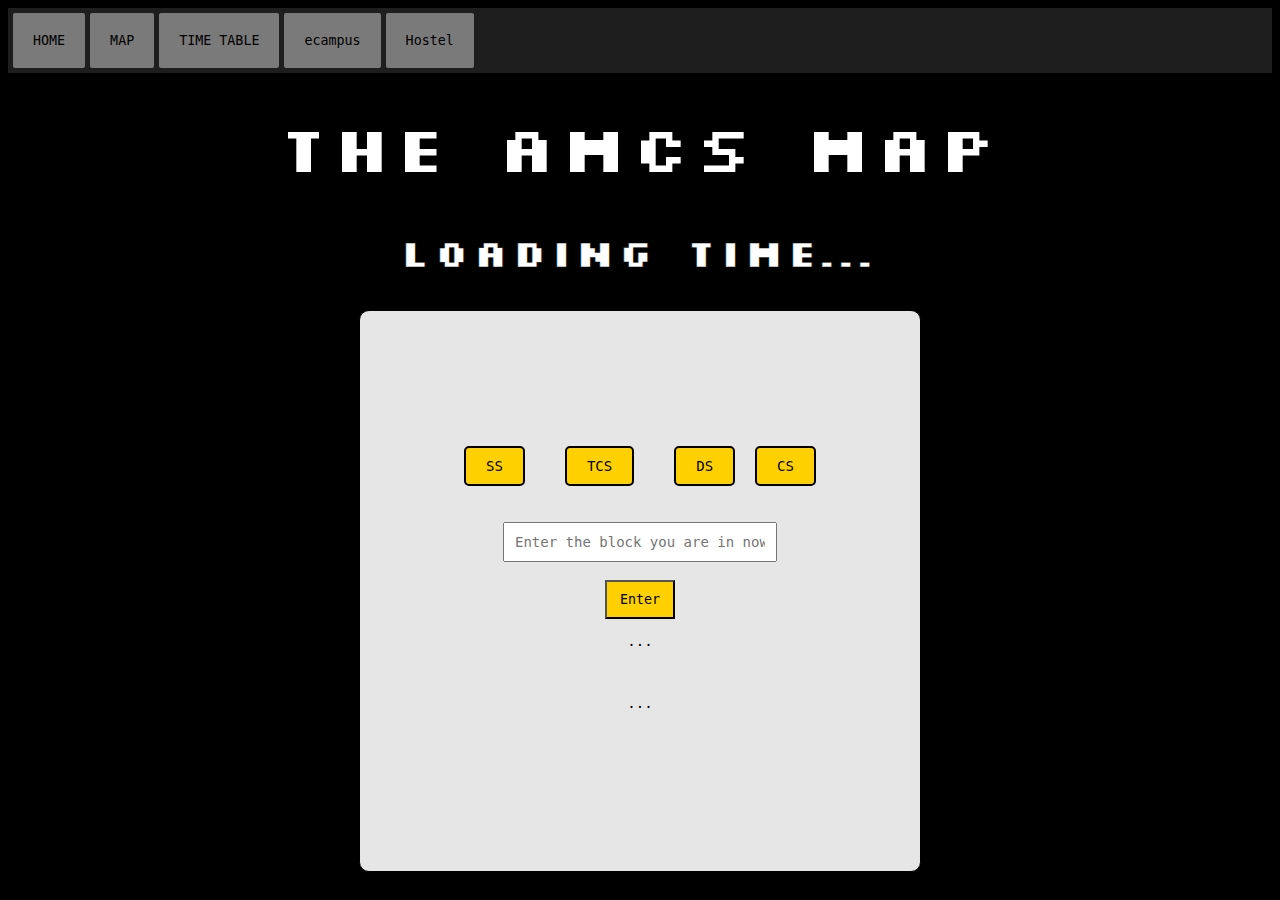
==== index.html @ 17b2930c "Update and rename amcsmap.html to index.html" ====
<!DOCTYPE html>
<html lang="en">
<head>
  <meta charset="UTF-8">
  <meta name="viewport" content="width=device-width, initial-scale=1.0">
  <title>AMCS MAP</title>
  <link rel = "stylesheet" href = "amcsmap_style.css">
</head>
<body>
  <div class = "header">
    <button class = "hb" onclick = "window.location.href = 'amcsmap.html';">HOME</button>
    <button class = "hb" onclick = "window.location.href = 'mapimage.html';">MAP</button>
    <button class = "hb" onclick = "showFullTimetable();">TIME TABLE</button>
    <button class = "hb" onclick = "window.location.href = 'https://ecampus.psgtech.ac.in/';">ecampus</button>
    <button class = "hb" onclick = "window.location.href = 'https://edviewx.psgtech.ac.in/Hostel';">Hostel</button>
  </div>
  <h1>THE AMCS MAP</h1>
  <h2 id ="time">Loading time...</h2>
  <div class = "box">
    <form onsubmit= "event.preventDefault();">
      <!--<input id = "ip1" placeholder = "Enter your rollnumber" class = "ip">
      <br><br>-->
      <div class="radio-group">
        <input type="radio" id="ss" name="dept" value="SS">
        <label for="ss" class = "dep">SS</label><br>
        <input type="radio" id="tcs" name="dept" value="TCS">
        <label for="tcs" class = "dep">TCS</label><br>
        <input type="radio" id="ds" name="dept" value="DS">
        <label for="ds" class = "dep">DS</label>
        <input type="radio" id="cs" name="dept" value="CS">
        <label for="cs" class = "dep">CS</label>
      </div>
      <br><br>
      <input id = "ip2" placeholder = "Enter the block you are in now" class = "ip">
      <br><br> 
      <button Onclick = "
      const map = new MapClass();
      i = 0;
      map.display(rollver(period()));
      ">Enter</button>
    </form>
    <p id = "op0" class = "out">...</p>
    <br>
    <p id = "op" class = "out">...</p>
    <form id = "frorm" onsubmit= "event.preventDefault();">
      <button id = "hash" OnClick = "
      const map = new MapClass();
      i --;
      let np = period() + i;
      console.log(i);
      map.display(rollver(np));
      ">previous period?</button>
      <button id = "hish" OnClick = "
        const map = new MapClass();
        i ++;
        let np = period() + i;
        console.log(i);
        map.display(rollver(np));
        ">next period?</button>
    </form>
  </div>
  <script src = "amcsmap_script.js"></script>
</body>
</html>
---- amcsmap_style.css ----
@import url( slkscrb.ttf );
@import url( slkscreb.ttf );
@font-face {
  font-family: "Roboto";
  src: url("slkscrb.ttf") format("truetype");
  font-weight: 400;
}
@font-face {
  font-family: "Robotos";
  src: url("slkscreb.ttf") format("truetype");
  font-weight: 400;
}
body{
  background-color: black;
  background-size: cover;
}
h1{
  text-align: center;
  font-family: "Roboto"; 
  color: rgb(255, 255, 255);
  letter-spacing: 5px;
  font-size: 70px;
  -webkit-text-stroke-color: rgb(0, 0, 0);
  -webkit-text-stroke-width: 2px;
}
h2{
  text-align: center;
  color: rgb(255, 255, 255);
  font-family: "Robotos";
  font-size: 40px;
  -webkit-text-stroke-color: rgb(0, 0, 0);
  -webkit-text-stroke-width: 0.5px;
}

.box {
  background-color: rgba(255, 255, 255, 0.9);
  border: 1px solid #000;
  padding: 30px;
  border-radius: 10px;
  text-align: center;
  width: 90%;
  max-width: 500px;
  aspect-ratio: 1/1;
  display: flex;
  flex-direction: column;
  justify-content: center;
  margin: 0 auto;
}

.ip{
  padding: 10px;
  font-family: monospace;
  font-size: 14px;
  width: 250px;
}

button{
  background-color: rgb(255, 208, 0);
  font-family: monospace;
  padding: 10px;
  width: 70px;
  cursor: pointer;
  transition: background-color 0.3s ease;
}

button:hover {
  background-color: rgb(84, 241, 84);
}

.out{
  font-family: monospace;
  font-size: 14px;
  text-align: center;
}

#hish,#hash {
  display: block;
  margin: 1px auto;
  padding: 5px;
}

.header{
  word-spacing: 1px;
  background-color: rgb(30, 30, 30);
  border: 5px solid rgb(30, 30, 30);
}

.hb{
  width: auto;
  background-color: rgb(122, 122, 122);
  font-family: 'Roboto Mono', monospace;
  padding: 20px 20px;
  border: none;
  cursor: pointer;
  transition: background-color 0.3s ease;
  border-radius: 2px;
}

.hb:hover {
  background-color: rgb(84, 241, 84); 
  transform: scale(1.1);
}

psg{
  text-align: right;
}

#frorm {
  display: flex;
  justify-content: center;
  gap: 5px;
  margin-top: 10px;
}


.radio-group input[type="radio"] {
  margin-right: 5px;
}

.dep{
  font-family: monospace;
  font-size: 14px;
}

.radio-group {
  display: flex;
  justify-content: center;
  align-items: center;
  flex-wrap: wrap;
  gap: 20px;
}

.radio-group input[type="radio"] {
  display: none;
}

.radio-group label {
  padding: 10px 20px;
  background-color: rgb(255, 208, 0);
  border: 2px solid rgb(0, 0, 0);
  border-radius: 5px;
  cursor: pointer;
  transition: background-color 0.3s, color 0.3s, border-color 0.3s;
}

.radio-group input[type="radio"]:checked + label {
  background-color: rgb(84, 241, 84);
  color: white;
  border-color: aliceblue;
  transform: scale(1.1);
}
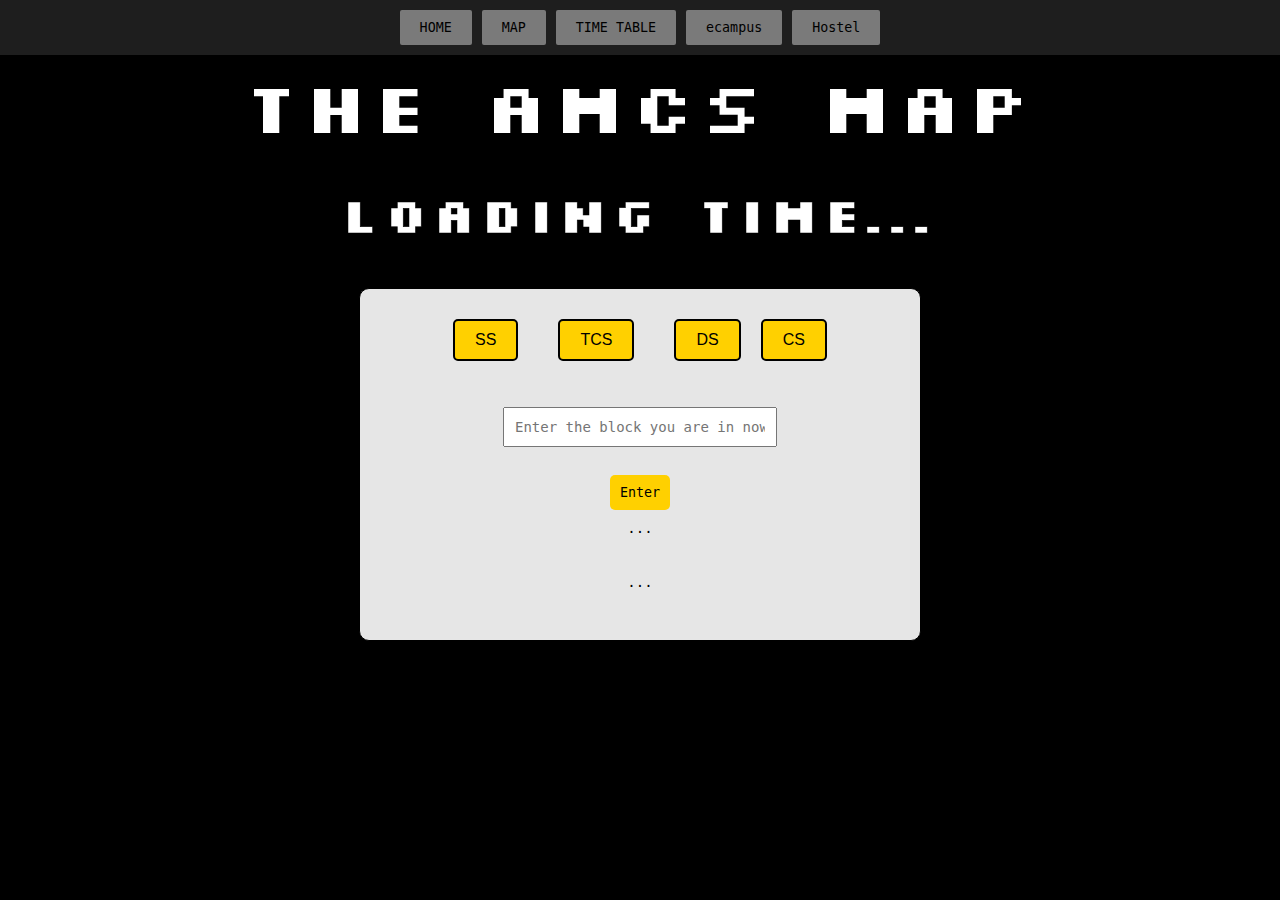
==== commit 462bd0f9: "Update index.html" ====
--- a/index.html
+++ b/index.html
@@ -8,7 +8,7 @@
 </head>
 <body>
   <div class = "header">
-    <button class = "hb" onclick = "window.location.href = 'amcsmap.html';">HOME</button>
+    <button class = "hb" onclick = "window.location.href = 'index.html';">HOME</button>
     <button class = "hb" onclick = "window.location.href = 'mapimage.html';">MAP</button>
     <button class = "hb" onclick = "showFullTimetable();">TIME TABLE</button>
     <button class = "hb" onclick = "window.location.href = 'https://ecampus.psgtech.ac.in/';">ecampus</button>
--- a/amcsmap_style.css
+++ b/amcsmap_style.css
@@ -1,37 +1,75 @@
+/* Import custom fonts */
 @import url( slkscrb.ttf );
 @import url( slkscreb.ttf );
+
 @font-face {
   font-family: "Roboto";
   src: url("slkscrb.ttf") format("truetype");
   font-weight: 400;
 }
+
 @font-face {
   font-family: "Robotos";
   src: url("slkscreb.ttf") format("truetype");
   font-weight: 400;
 }
-body{
+
+/* General body styling */
+body {
   background-color: black;
   background-size: cover;
+  margin: 0;
+  font-family: Arial, sans-serif;
 }
-h1{
+
+/* Header styling */
+.header {
+  background-color: rgb(30, 30, 30);
+  padding: 10px;
+  text-align: center;
+  display: flex;
+  flex-wrap: wrap;
+  justify-content: center;
+  gap: 10px;
+}
+
+.header .hb {
+  background-color: rgb(122, 122, 122);
+  font-family: 'Roboto Mono', monospace;
+  padding: 10px 20px;
+  border: none;
+  cursor: pointer;
+  transition: background-color 0.3s ease, transform 0.3s ease;
+  border-radius: 2px;
+}
+
+.header .hb:hover {
+  background-color: rgb(84, 241, 84); 
+  transform: scale(1.1);
+}
+
+/* Heading styling */
+h1 {
   text-align: center;
   font-family: "Roboto"; 
   color: rgb(255, 255, 255);
   letter-spacing: 5px;
-  font-size: 70px;
+  font-size: 6vw;
   -webkit-text-stroke-color: rgb(0, 0, 0);
   -webkit-text-stroke-width: 2px;
+  margin: 20px 0;
 }
-h2{
+
+h2 {
   text-align: center;
   color: rgb(255, 255, 255);
   font-family: "Robotos";
-  font-size: 40px;
+  font-size: 4vw;
   -webkit-text-stroke-color: rgb(0, 0, 0);
   -webkit-text-stroke-width: 0.5px;
 }
 
+/* Box styling */
 .box {
   background-color: rgba(255, 255, 255, 0.9);
   border: 1px solid #000;
@@ -40,88 +78,56 @@
   text-align: center;
   width: 90%;
   max-width: 500px;
-  aspect-ratio: 1/1;
-  display: flex;
-  flex-direction: column;
-  justify-content: center;
-  margin: 0 auto;
+  margin: 20px auto;
+  box-shadow: 0px 0px 10px rgba(0, 0, 0, 0.5);
 }
 
-.ip{
+.ip {
   padding: 10px;
   font-family: monospace;
   font-size: 14px;
-  width: 250px;
+  width: 80%;
+  max-width: 250px;
+  margin: 10px 0;
 }
 
-button{
+button {
   background-color: rgb(255, 208, 0);
   font-family: monospace;
   padding: 10px;
-  width: 70px;
+  width: auto;
   cursor: pointer;
   transition: background-color 0.3s ease;
+  border: none;
+  border-radius: 5px;
 }
 
 button:hover {
   background-color: rgb(84, 241, 84);
 }
 
-.out{
+.out {
   font-family: monospace;
   font-size: 14px;
   text-align: center;
+  margin: 10px 0;
 }
 
-#hish,#hash {
+#hish, #hash {
   display: block;
-  margin: 1px auto;
-  padding: 5px;
+  margin: 10px auto;
+  padding: 10px 20px;
 }
 
-.header{
-  word-spacing: 1px;
-  background-color: rgb(30, 30, 30);
-  border: 5px solid rgb(30, 30, 30);
-}
-
-.hb{
-  width: auto;
-  background-color: rgb(122, 122, 122);
-  font-family: 'Roboto Mono', monospace;
-  padding: 20px 20px;
-  border: none;
-  cursor: pointer;
-  transition: background-color 0.3s ease;
-  border-radius: 2px;
-}
-
-.hb:hover {
-  background-color: rgb(84, 241, 84); 
-  transform: scale(1.1);
-}
-
-psg{
-  text-align: right;
-}
-
+/* Form styling */
 #frorm {
   display: flex;
   justify-content: center;
-  gap: 5px;
-  margin-top: 10px;
+  gap: 10px;
+  margin-top: 20px;
 }
 
-
-.radio-group input[type="radio"] {
-  margin-right: 5px;
-}
-
-.dep{
-  font-family: monospace;
-  font-size: 14px;
-}
-
+/* Radio button styling */
 .radio-group {
   display: flex;
   justify-content: center;
@@ -140,7 +146,7 @@
   border: 2px solid rgb(0, 0, 0);
   border-radius: 5px;
   cursor: pointer;
-  transition: background-color 0.3s, color 0.3s, border-color 0.3s;
+  transition: background-color 0.3s, color 0.3s, border-color 0.3s, transform 0.3s;
 }
 
 .radio-group input[type="radio"]:checked + label {
@@ -148,4 +154,32 @@
   color: white;
   border-color: aliceblue;
   transform: scale(1.1);
-}+}
+
+/* Responsive adjustments */
+@media (max-width: 768px) {
+  .header {
+    flex-direction: column;
+  }
+  
+  .header .hb {
+    padding: 10px;
+    margin: 5px 0;
+  }
+
+  h1 {
+    font-size: 8vw;
+  }
+
+  h2 {
+    font-size: 6vw;
+  }
+
+  .box {
+    padding: 20px;
+  }
+
+  .ip {
+    width: 100%;
+  }
+}
